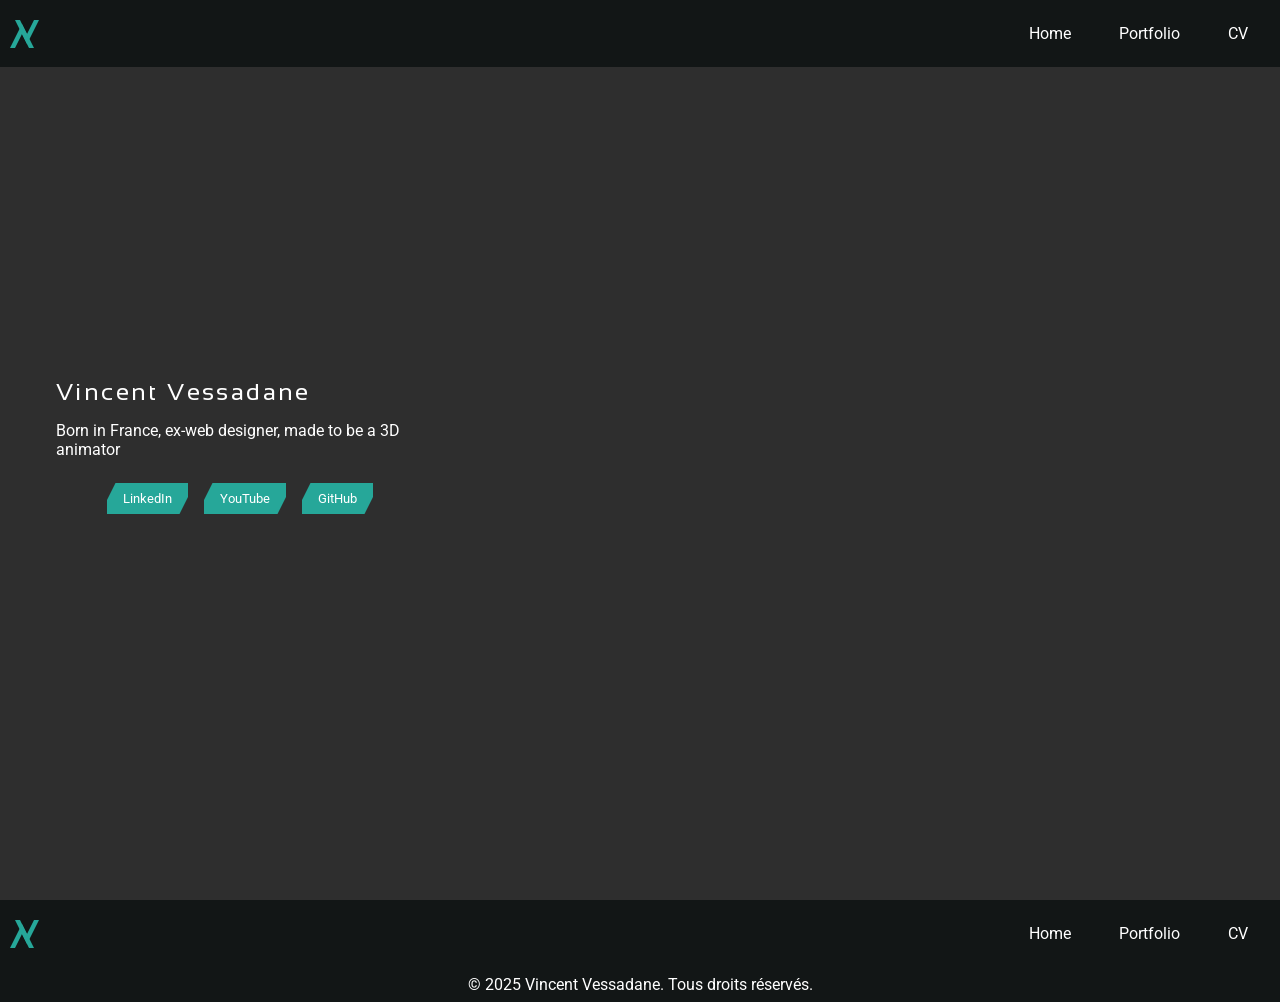
==== index.html @ e3673c18 "Add files via upload" ====
<!DOCTYPE html>
<html lang="fr">
    <head>
        <meta charset="UTF-8">
        <meta name="viewport" content="width=device-width, initial-scale=1.0">
        <title>Accueil</title>
        <link rel="stylesheet" href="style.css">
    </head>
<!-- SITE -->
    <body>  
        <!-- TETE -->
        <header>                                        
            <nav> 
                <div class="logo">
                    <a href="index.html">
                        <img src="logo.svg" alt="Logo image">
                    </a>
                </div>
                <div class="nav-pc" id="nav_pc"> 
                    <ul>
                        <li>
                            <a href="index.html">Home</a>
                        </li>
                        <li>
                            <a href="portfolio.html">Portfolio</a>
                        </li>
                        <!-- <li>
                            <a href="#">Média</a>
                        </li> -->
                        <li>
                            <a href="Archive/CV_en.pdf">CV</a>
                        </li>
                    </ul>
                </div>
                <button class="nav-mobile" id="nav_mobile">
                    <span></span>
                    <span></span>
                    <span></span>
                </button>
            </nav>
        </header>

        <!-- CORPS -->
        <main class="content">
            <article class="card">
                <h1>
                    Vincent Vessadane
                </h1>
                <p>
                    Born in France, ex-web designer, made to be a 3D animator
                </p>
                <div class="buttons">
                    <a href="https://www.linkedin.com/in/vessadane/" target="_blank">
                        <button>
                            <span class="effet"></span>
                            LinkedIn
                        </button>
                    </a>
                    <a href="https://www.youtube.com/@vessadane/"target="_blank">
                        <button>
                            <span class="effet"></span>
                            YouTube
                        </button>
                    </a>
                    <a href="https://GitHub.com/vessadane/" target="_blank">
                        <button>
                            <span class="effet"></span>
                            GitHub
                        </button>
                    </a>
                </div>
            </article>
            <aside class="card">
                <!--figure>
                    <img src="Image/animation_coffre_hero.png" alt="Logo image">
                </figure-->
                <iframe src="https://www.youtube.com/embed/TWwDcosBfv4?si=EwXNbpOvTMoDWXQn"></iframe>

            </aside>
        </main>

        <!-- PIEDS -->
        <footer>
            <nav>
               <div class="logo">
                    <a href="index.html">
                        <img src="logo.svg" alt="Logo image">
                    </a>
                </div>
                <div class="nav-footer">
                    <ul>
                        <li>
                            <a href="index.html">Home</a>
                        </li>
                        <li>
                            <a href="portfolio.html">Portfolio</a>
                        </li>
                        <!-- <li>
                            <a href="#">Média</a>
                        </li> -->
                         <li>
                            <a href="Archive/CV_en.pdf">CV</a>
                        </li>
                    </ul>
                </div>
            </nav>
            <div>
                <p>© 2025 Vincent Vessadane. Tous droits réservés.</p>
            </div>
        </footer>
        <script src="script.js"></script>
    </body>
</html>
---- style.css ----
/* !RESET */
* {
    margin:0;
    border: 0;
    padding:0;
    color: #ffffff; /* Couleur lien */
    font-family: 'Roboto', Helvetica, serif;
    list-style: none; /* Liste sans point */
    text-decoration: inherit; /* Souligné lien enlevé */
    box-sizing: border-box;
}

@font-face {
    font-family: 'Sansation';
    src: url('Font/Sansation-Regular.ttf');
    font-weight: 800;
    font-style: normal;
    font-display: swap; /* Helps control loading behavior */
}

@font-face {
    font-family: 'Roboto';
    src: url('Font/Roboto-Regular.ttf');
    font-weight: 400;
    font-style: normal;
    font-display: swap; /* Helps control loading behavior */
}

html, body {
    background: #2E2E2E;
    overflow-x: hidden;
}

img {
    display: block; /* Ligne du bas enlevé */
}

img, button {
    cursor: pointer;
}

main {
    margin: 0 auto; /* Centre le tout */
    padding: 5rem 0rem;
    min-height: 100vh; /* Remplit tout l'écran */
    max-width: 1200px; /* Limite la largeur totale sur très grand écran */
}

main button {
    background: #26a799; /* Couleur de fond */
    padding: 0.5rem 1rem ; /* Taille des liens */ 
    clip-path: polygon(
        8.5px 0,                   /* Coin supérieur gauche coupé (8.5px depuis la gauche) */
        100% 0,                    /* Coin supérieur droit */
        100% 45%,                  /* Milieu du côté droit (arrêt au milieu vertical) */
        calc(100% - 8.5px) 100%,   /* Coin inférieur droit coupé (8.5px en retrait du bord droit) */
        0 100%,                    /* Coin inférieur gauche */
        0 55%                      /* Milieu du côté gauche */
    );
    position: relative; /* Indispensable */
    overflow: hidden; /* Supprime le scroll */
}

.buttons {
    padding: 1rem;
    gap: 1rem;
    display: flex;
    justify-content: center; /* <--- centre horizontalement */
}


main button .effet {
    display: block;
    position: absolute;
    top: 0;
    left: -100%; /* Départ hors du bouton à gauche */
    width: 50%; /* Taille du shiny (moitié du bouton pour un effet net) */
    height: 200%;
    background: linear-gradient(
        90deg,
        transparent,
        #ffffff,
        transparent
    ); /* Dégradé pour un effet brillant */
}

@keyframes shiny {
    0%   { transform: translateX(0) rotate(0deg); }  /* Départ à -150% */
    50%  { transform: translateX(400%); }             /* Traverse tout le bouton */
    100% { transform: translateX(400%); opacity: 0; } /* Reste loin + disparaît */
}

main button:hover .effet {
    animation: shiny 1s ease-out forwards; /* Forwards = garde l'état final (donc invisible) */
}

h1, h2, h3 {
    font-family: 'Sansation';
    letter-spacing: 0.15rem;
    padding: 0.5rem 0;
}

p {
    font-family: 'Roboto';
    padding: 0.5rem 0;
}

.logo a {
  display: flex;
  align-items: center;
  height: 100%;
}

a:hover {
    color: #26a799; /* Couleur lien */
}

/* TETE */
header {
    background: #121616;
    position: fixed; /* Menu suit le scroll */
    width: 100%; /* Remplit l'écran en position: fixed; */
    z-index: 1000;
}

header nav {
    background: #121616;
    display: grid; /* Tableau */  
    grid-template-columns: repeat(2, 1fr); /* Nombre de colonne */
    max-width: 1300px; /* Limite la largeur totale sur très grand écran */
    margin: 0 auto; /* Centre le tout */
    align-items: center;
}

.nav-pc {
    padding: 1rem;
    background: #121616;
    justify-self: end; /* Nav à gauche */
} 

.nav-pc ul {
    gap: 1rem; /* Espace entre les liens */ 
    display: flex; /* Liens dans la meme ligne */
}

.nav-pc li a {
    padding: 0.5rem 1rem; /* Taille des liens */ 
    display: block; /* Uniformisation des liens avec le fond du ul */  
}

.nav-mobile {
    background: #121616;
    padding: 0.5rem 1rem;
    gap: 5px;
    flex-direction: column; /* Lignes en colonne */ 
    display: none; /* Affichage absent en pc */  
    justify-self: end; /* Nav à droite */
    justify-content: center; /* Centre les spans verticalement pour une symétrie parfaite */
    align-items: center;
}

.nav-mobile span {
    background: #ffffff;
    width: 1.5rem; /* Longueur lignes */  
    height: 0.15rem; /* Epaisseur lignes */ 
}

.nav-mobile.clicked span {
    transition: all 0.3s ease; /* Remet la fluidité seulement après un premier clic */
}

@keyframes span1 {
  0% { transform: translateY(0px) rotate(0deg); } /* Début */
  50% { transform: translateY(7.5px) rotate(0deg); } /* Milieu */
  100% { transform: translateY(7.5px) rotate(45deg); } /* Fin */
}

@keyframes span3 {
  0% { transform: translateY(0px) rotate(0deg); } /* Début */
  50% { transform: translateY(-7.5px) rotate(0deg); } /* Milieu */
  100% { transform: translateY(-7.5px) rotate(-45deg); } /* Fin */
}

@keyframes span1-reverse {
    0%   { transform: translateY(7.5px) rotate(45deg); }
    50%  { transform: translateY(7.5px) rotate(0deg); }
    100% { transform: translateY(0) rotate(0deg); }
}

@keyframes span3-reverse {
    0%   { transform: translateY(-7.5px) rotate(-45deg); }
    50%  { transform: translateY(-7.5px) rotate(0deg); }
    100% { transform: translateY(0) rotate(0deg); }
}

.nav-mobile.clicked.active span:nth-child(1) {
    animation: span1 0.5s ease-out forwards;
}

.nav-mobile.clicked.active span:nth-child(2) {
    opacity: 0;
}

.nav-mobile.clicked.active span:nth-child(3) {
    animation: span3 0.5s ease-out forwards;
}

.nav-mobile.clicked:not(.active) span:nth-child(1) {
    animation: span1-reverse 0.5s ease-out forwards;
}

.nav-mobile.clicked:not(.active) span:nth-child(3) {
    animation: span3-reverse 0.5s ease-out forwards;
}

/* CORPS */
.content {
    display: grid;
    grid-template-columns: repeat(3, 1fr); /* Nombre de colonne */
    align-items: center;
}

.content aside {
  grid-column: span 2; /* Occupe deux colonnes */
}

.content aside {
    position: relative;
    width: 100%;
    padding-top: 56.25%; /* Ratio 16:9 => 9/16 = 0.5625 */
    height: 0;
}

.content aside iframe {
    position: absolute;
    top: 0;
    left: 0;
    width: 100%;
    height: 100%;
    border: 0;
}

.content img {
    width: 100%;
    text-align: center;
}

.video {
    width: 100%;          /* Remplit tout l'espace disponible */
    max-width: 1200px;    /* Largeur max (optionnel) */
    margin: 1rem auto;    /* Centre horizontalement */
    position: relative;   
    padding-top: 56.25%;  /* Ratio 16:9 */
}

.video iframe {
    position: absolute;
    top: 0;
    left: 0;
    width: 100%;
    height: 100%;
    border: 0;
}


.card {
    padding: 1rem;
}

.content1 {
    display: grid;
    grid-template-columns: 1fr; /* Nombre de colonne */
    align-items: center;
}

.content1 img {
    width: 100%;
}

.figure  {
    display: grid;
    grid-template-columns: repeat(3, 1fr); /* 3 colonnes en PC */
    gap: 1rem;
}

/* PIEDS */
footer {
    background: #121616;
}

footer nav {
    max-width: 1300px; /* Limite la largeur totale sur très grand écran */
    margin: 0 auto; /* Centre le tout */
    display: grid;
    grid-template-columns: repeat(2, 1fr); /* Nombre de colonne */
    align-items: center;
}

.nav-footer {
    padding: 1rem;
    justify-self: end;
}

footer ul {
    gap: 1rem; /* Espace entre les liens */ 
    display: flex; /* Liens dans la meme ligne */
}

footer li a {
    padding: 0.5rem 1rem; /* Taille des liens */ 
    display: block; /* Uniformisation des liens avec le fond du ul */  
}

footer div p {
    text-align: center; 
}

@media (max-width: 600px) {
    /* !RESET */
    .buttons {
        justify-self: center;
        flex-direction: column; /* Liens en colonne */
    }

    /* TETE */
    .nav-mobile {
        display:flex; /* Affichage visible en mobile */ 
    }

    .nav-pc.visible { 
    left: 0; /* Le menu est absent en l'absence d'un click sur la nav-mobile */
    }

    .nav-pc {
        top: 0;
        padding: 5rem 0;
        position: fixed; /* Menu suit le scroll */
        width: 100%; /* Remplit l'écran */
        height: calc(100vh - 100px); /* Scroll taille */
        overflow-y: auto; /* Scroll vertical */
        -ms-overflow-style: none; /* Internet Explorer 10+ */ 
        scrollbar-width: none; /* Firefox, Safari 18.2+, Chromium 121+ */
        transition: 0.3s; /* Animation */
        left: 100%; /* Le menu arrive vers la gauche quand il y a un click sur la nav-mobile */
        z-index: -1000;
    }

    .nav-pc ul {
        justify-self: center;
        flex-direction: column; /* Liens en colonne */
        text-align: center; 
    }

    /* CORPS */
    .content { 
        grid-template-columns: 1fr;
        text-align: center; 
    }
    
    .figure {
        grid-template-columns: 1fr; /* 1 colonne en mobile */
    }

    /* PIEDS */
    footer nav {
        padding: 1rem;
        grid-template-columns: 1fr; /* Nombre de colonne */
        text-align: center; 
    }

    footer .logo {
        justify-self: center;
    }

    .nav-footer {
        justify-self: center;
    }

    .nav-footer ul {
        justify-self: center;
        flex-direction: column; /* Liens en colonne */
    }
}
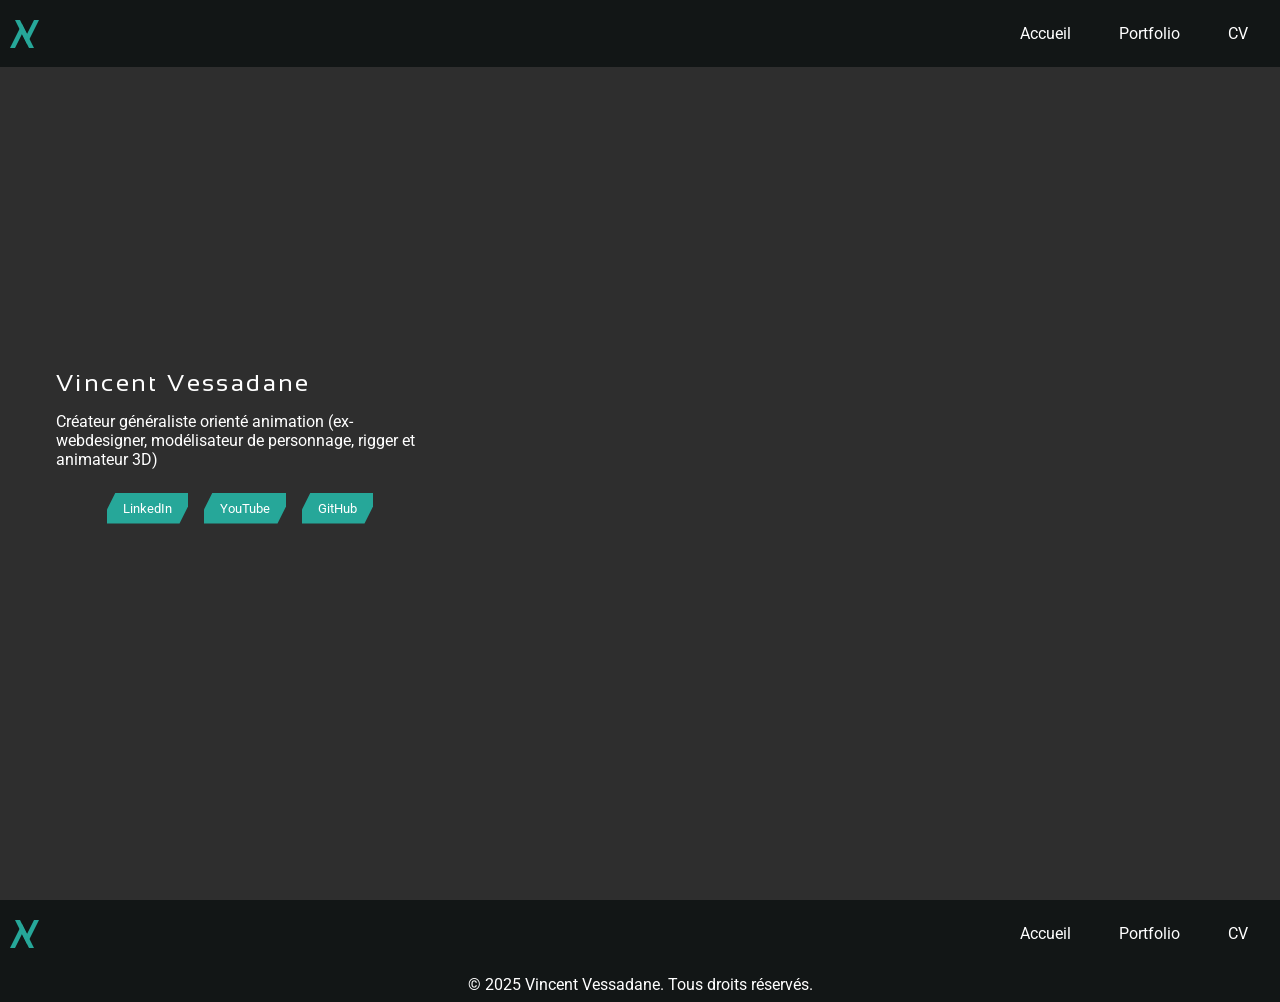
==== commit 275d7012: "Add files via upload" ====
--- a/index.html
+++ b/index.html
@@ -19,7 +19,7 @@
                 <div class="nav-pc" id="nav_pc"> 
                     <ul>
                         <li>
-                            <a href="index.html">Home</a>
+                            <a href="index.html">Accueil</a>
                         </li>
                         <li>
                             <a href="portfolio.html">Portfolio</a>
@@ -28,7 +28,7 @@
                             <a href="#">Média</a>
                         </li> -->
                         <li>
-                            <a href="Archive/CV_en.pdf">CV</a>
+                            <a href="CV.pdf">CV</a>
                         </li>
                     </ul>
                 </div>
@@ -47,7 +47,8 @@
                     Vincent Vessadane
                 </h1>
                 <p>
-                    Born in France, ex-web designer, made to be a 3D animator
+                    Créateur généraliste orienté animation (ex-webdesigner, modélisateur de personnage, rigger
+                    et animateur 3D)
                 </p>
                 <div class="buttons">
                     <a href="https://www.linkedin.com/in/vessadane/" target="_blank">
@@ -74,7 +75,7 @@
                 <!--figure>
                     <img src="Image/animation_coffre_hero.png" alt="Logo image">
                 </figure-->
-                <iframe src="https://www.youtube.com/embed/TWwDcosBfv4?si=EwXNbpOvTMoDWXQn"></iframe>
+                <iframe src="https://www.youtube.com/embed/DU3fEqTBGfI?si=vnnxu0Y5QRKbwdnV"></iframe>
 
             </aside>
         </main>
@@ -90,7 +91,7 @@
                 <div class="nav-footer">
                     <ul>
                         <li>
-                            <a href="index.html">Home</a>
+                            <a href="index.html">Accueil</a>
                         </li>
                         <li>
                             <a href="portfolio.html">Portfolio</a>
@@ -99,7 +100,7 @@
                             <a href="#">Média</a>
                         </li> -->
                          <li>
-                            <a href="Archive/CV_en.pdf">CV</a>
+                            <a href="CV.pdf">CV</a>
                         </li>
                     </ul>
                 </div>
